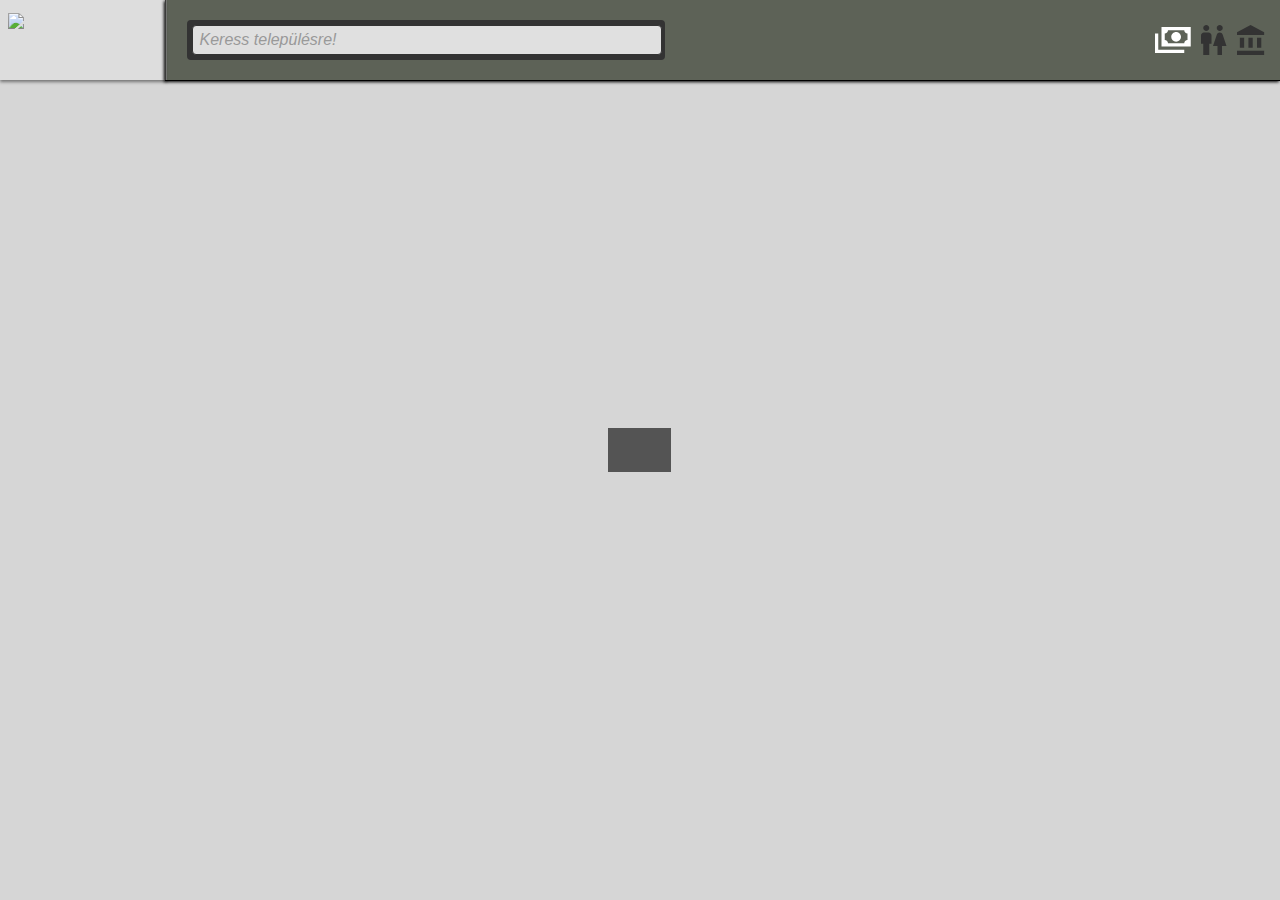
==== eu-terkep/index.html @ 49a0a4d5 "renamed eu-map to eu-terkep" ====
<!DOCTYPE html>
<html lang="en">
    <head>
        <meta charset="utf-8" />
        <meta http-equiv="X-UA-Compatible" content="IE=edge, chrome=1">
        <meta name="viewport" content="width=device-width, minimal-ui, initial-scale=1.0, maximum-scale=1.0, user-scalable=0" />
        <meta name="author" content="atlatszo.hu" />
        <meta name="description" content="EU támogatások Magyarországon 2007-2015.">
        <title>Átlátszó térkép</title>

        <!-- add styles and scripts -->
        <link rel="icon" type="image/ico" href="http://atlatszo.hu/wp-content/themes/atlatszo/favicon.ico?v=1"/>
        <link rel="stylesheet" type="text/css" href="css/atlatszo.css"/>
        <link rel="stylesheet" href="http://cdn.leafletjs.com/leaflet/v0.7.6/leaflet.css" />

        <script src="https://ajax.googleapis.com/ajax/libs/jquery/1.11.1/jquery.min.js"></script>

        <script type="text/javascript" src="js/autocomplete.js"></script>
        <script type="text/javascript" src="js/jquery-ui.min.js"></script>
        <script type="text/javascript" src="js/leaflet.js"></script>

        <script src="http://d3js.org/d3.v3.min.js"></script>
        <script type="text/javascript" src="js/d3-tip.js"></script>
        <!--<script src="http://cdn.leafletjs.com/leaflet/v0.7.7/leaflet.js"></script>-->
    </head>

    <body>
        <div id="map"></div>
        <div class="sk-cube-grid">
            <div class="sk-cube sk-cube1"></div>
            <div class="sk-cube sk-cube2"></div>
            <div class="sk-cube sk-cube3"></div>
            <div class="sk-cube sk-cube4"></div>
            <div class="sk-cube sk-cube5"></div>
            <div class="sk-cube sk-cube6"></div>
            <div class="sk-cube sk-cube7"></div>
            <div class="sk-cube sk-cube8"></div>
            <div class="sk-cube sk-cube9"></div>
        </div>
        <div class="hidden_preloader"></div>
        <a href="http://adat.atlatszo.hu/eu-map/">
            <div class="logo_wrapper">
                <div class="logo_text">EU-FORRÁSOK</div>
                <div class="logo_text_small">MAGYARORSZÁGON</div>
                <img id="header_logo" src="http://atlatszo.hu/wp-content/themes/atlatszo/assets/img/sh-logos-al.png"/>
            </div>
        </a>
        <div id="header">
            <div class="divider"></div>
            <div class="search_wrapper">
                <span class="main_search_padding_box"><input class="main_search" type="text" value="" placeholder=" Keress településre!" spellcheck="false" autocomplete="off" autocorrect="off" autocapitalize="off" maxlength="80"/></span>
                <div class="autocomplete_container"></div>
            </div>
        </div>
        <div class="header_svg_container">
                <div class="logo active_logo" id="cash_logo">
                    <svg style="width:36px;height:30px" viewBox="0 0 36 30">
                        <path id="cash" fill="rgba(51,51,51,1)" d="M6.5,2 L35.75,2 L35.75,21.5 L6.5,21.5 L6.5,2 L6.5,2 Z M21.125,6.875 C23.8173882,6.875 26,9.05761184 26,11.75 C26,14.4423882 23.8173882,16.625 21.125,16.625 C18.4326118,16.625 16.25,14.4423882 16.25,11.75 C16.25,9.05761184 18.4326118,6.875 21.125,6.875 L21.125,6.875 Z M13,5.25 C13,7.04492544 11.5449254,8.5 9.75,8.5 L9.75,15 C11.5449254,15 13,16.4550746 13,18.25 L29.25,18.25 C29.25,16.4550746 30.7050746,15 32.5,15 L32.5,8.5 C30.7050746,8.5 29.25,7.04492544 29.25,5.25 L13,5.25 L13,5.25 Z M0,8.5 L3.25,8.5 L3.25,24.75 L29.25,24.75 L29.25,28 L0,28 L0,8.5 L0,8.5 Z" />
                    </svg>
                </div>
                <div class="logo" id="human_logo">
                    <svg style="width:26px;height:30px" viewBox="0 0 26 30">
                        <path id="human" fill="rgba(51,51,51,1)" d="M5.25,0 C6.90685425,0 8.25,1.34314575 8.25,3 C8.25,4.65685425 6.90685425,6 5.25,6 C3.59314575,6 2.25,4.65685425 2.25,3 C2.25,1.34314575 3.59314575,0 5.25,0 L5.25,0 Z M3,7.5 L7.5,7.5 C9.15685425,7.5 10.5,8.84314575 10.5,10.5 L10.5,18.75 L8.25,18.75 L8.25,30 L2.25,30 L2.25,18.75 L0,18.75 L0,10.5 C0,8.84314575 1.34314575,7.5 3,7.5 L3,7.5 Z M18.75,0 C20.4068542,0 21.75,1.34314575 21.75,3 C21.75,4.65685425 20.4068542,6 18.75,6 C17.0931458,6 15.75,4.65685425 15.75,3 C15.75,1.34314575 17.0931458,0 18.75,0 L18.75,0 Z M16.5,30 L16.5,21 L12,21 L15.885,9.615 C16.26,8.385 17.4,7.5 18.75,7.5 C20.1,7.5 21.24,8.385 21.615,9.615 L25.5,21 L21,21 L21,30 L16.5,30 L16.5,30 Z" />
                    </svg>
                </div>
                <div class="logo" id="bank_logo">
                    <svg style="width:28px;height:30px" viewBox="0 0 28 30">
                        <path id="bank" fill="rgba(51,51,51,1)" d="M13.5714286,0 L0,7.14285714 L0,10 L27.1428571,10 L27.1428571,7.14285714 L13.5714286,0 Z M20,12.8571429 L20,22.8571429 L24.2857143,22.8571429 L24.2857143,12.8571429 L20,12.8571429 Z M0,30 L27.1428571,30 L27.1428571,25.7142857 L0,25.7142857 L0,30 Z M11.4285714,12.8571429 L11.4285714,22.8571429 L15.7142857,22.8571429 L15.7142857,12.8571429 L11.4285714,12.8571429 Z M2.85714286,12.8571429 L2.85714286,22.8571429 L7.14285714,22.8571429 L7.14285714,12.8571429 L2.85714286,12.8571429 L2.85714286,12.8571429 Z"></path>
                    </svg>
                </div>
                <div class="party_selector_wrapper">
                    <select id="party_selector">
                        <option value="DEVIATION_2007">2007-2009</option>
                        <option value="DEVIATION_2010">2010-2013</option>
                        <option value="DEVIATION_2014">2014-2015</option>
                    </select>
                </div>
                <div class="language_change">
                    <div id="english">EN</div>
                </div>
            </div>
        <div id="fullview"><a href="http://adat.atlatszo.hu/eu-map/" target="_blank">Megtekintés teljes nézetben</a></div>
        <script type="text/javascript" src="js/telepules.js"></script>
        <script type="text/javascript" src="js/eumap_main_prod_c.js"></script>
    </body>
</html>
---- eu-terkep/css/atlatszo.css ----
body {
    background-color: rgba(51,51,51,0.2);
    overflow: hidden !important;
}

.hidden_preloader {
    width: 1px;
    height: 1px;
    opacity: 0;
    position: absolute;
    z-index: -10;
}

#header {
    position: absolute;
    z-index: 1001;
    top: 0px;
    left: 165px;
    width: 100%;
    width: calc(100% - 165px);
    height: 80px;
    background-color: rgba(80, 85, 73, 0.9);
    box-shadow: -1px 1px 3px rgba(0,0,0, 1);
    border-bottom: 1px solid black;
    color: red;
}

.logo_wrapper {
    float: left;
    margin-left: -10px;
    margin-top: -10px;
    width: 167px;
    height: 82px;
    position: relative;
    background-color: rgba(251,251,251,0.2);
    z-index: 2;
    box-shadow: 2px 2px 3px rgba(51,51,51,0.6);
}

.divider {
    height:100%;
    width: 0.1px;
    border-left: 1px solid rgba(51,51,51, 0.8);
    border-right: 1px solid rgba(123,123,123, 0.8);
    float: left;
}

a {
    text-decoration: none;
}


.logo_text {
    font-family: helvetica;
    font-size: 28px;
    font-weight: bold;
    color: rgba(251,251,251,0.2);
    padding: 12px 12px 0px 12px;
    text-shadow: 0px 1px 1px #171717;
    display: none;


}

.logo_text_small {
    font-size: 21px;
    font-weight: 100;
    font-family: helvetica;
    color: rgba(255,255,255,0.3);
    padding: 0px 12px 12px 12px;
    text-shadow: 0px 1px 1px #171717;
    display:none;
}

#header_logo {
    width: 145px;
    position: absolute;
    z-index: 110;
    top:15px;
    left: 10px;
}

.search_wrapper {
    float: left;
    margin-top: 20px;
    margin-left: 20px;
    margin-right: 10px;
    background-color: #333;
    border-radius: 4px;
    max-width: 37.3vw;
    min-width: 271px;
    width: 37.3vw;
    height: 40px;
    position: relative;
}

.main_search_padding_box {
    padding: 5px 9px 5px 5px;
    display: block;
    overflow: hidden;
    z-index: 201;
}

.main_search {
    height: 26px;
    line-height: 28px;
    width: 100%;
    outline: none;
    border: 1px solid #333;
    border-radius: 4px;
    font-size: 16px;
    font-family: helvetica;
    background-color: #e0e0e0;
    background-image:url(http://www.balkeyplayer.com/img/search_icon2.png);
    background-repeat: no-repeat;
    background-size: 16px 16px;
    background-position: right 5px center;
    z-index: 201;
    position: relative;
}

.main_search:focus {
    background-color: #fff;
    border-color: rgba(145, 190, 212, 1);
    box-shadow: 0 1px 1px rgba(0, 0, 0, 0.075) inset, 0 0 8px rgba(145, 190, 212, 0.8);
}

.main_search::-webkit-input-placeholder {
   color: #999;
   font-style: italic;
}

.main_search:focus::-webkit-input-placeholder {
    opacity: 0;
}

.header_svg_container {
    margin-top: 17px;
    margin-right: 10px;
    /*width: 322px;*/
    width: auto;
    position: absolute;
    right: 0px;
    z-index: 1002;
}

.logo {
    margin-right: 10px;
    cursor: pointer;
    height: 30px;
    float: left;
}

#cash_logo {
    width: 36px;
}

#cash {
    fill: rgba(51,51,51,1);
}

#cash_logo.hover_logo > svg > #cash {
    fill: rgba(191,192,187,1);
    -webkit-transition: all 0.5s ease;
    -moz-transition: all 0.5s ease;
    transition: all 0.5s ease;

}

#cash_logo.active_logo > svg > #cash {
    fill: rgba(255,255,255,1);
}

#human_logo {
    width: 26px;
}

#human_logo.hover_logo > svg > #human {
    fill: rgba(191,192,187,1);
    -webkit-transition: all 0.5s ease;
    -moz-transition: all 0.5s ease;
    transition: all 0.5s ease;
}

#human_logo.active_logo > svg > #human {
    fill: rgba(255,255,255,1);
}

#bank_logo {
    width: 28px;
    margin-right: 5px;
}

#bank_logo.hover_logo > svg > #bank {
    fill: rgba(191,192,187,1);
    -webkit-transition: all 0.5s ease;
    -moz-transition: all 0.5s ease;
    transition: all 0.5s ease;
}

#bank_logo.active_logo > svg > #bank {
    fill: rgba(255,255,255,1);
}

.party_selector_wrapper {
    display: none;
    float: left;
}

#party_selector {
    margin-left: 10px;
    margin-top: -5px;
    height: 40px;
    outline: none;
    font-family: helvetica;
    font-weight: 100;
    font-size: 16px;
    width: auto;
    border: 6px solid #333;
    border-radius: 4px;
}

#party_selector > option {
    padding: 20px;
}


.language_change {
    float: right;
    padding: 6px;
    border-radius: 4px;
    background-color: rgba(0,0,0,0.0);
    box-shadow: 1px 1px 3px rgba(0,0,0,0.5);
    cursor: pointer;
    display: none;
}

#english {
    color: #FFFFFF;
    font-size: 18px;
    text-shadow: 0px 2px 3px #171717;
    font-family: helvetica;
    font-style: bold;

}

#map {
    width: 100vw;
    height: 100vh;
    position: absolute;
    top: 0;
    left: 0;
}

.info {
    padding: 6px 8px;
    font: 14px/16px Helvetica, Arial, sans-serif;
    background: rgba(80,85,73,0.8);
    border-radius: 5px;
    border: 1px solid black;
    width: 304px;
    color: #FFFFFF;
    box-shadow: 1px 1px 3px rgba(0,0,0, 1);
}

.info_header {
    font-size: 18px;
}

.info_ammount {
    color: #91BED4;
    text-shadow: 0px 2px 3px #171717;

}

.info h4 {
    margin: 5px 0px 0px 0px;
    font-weight: 100;
}

.hidden_info {
    display:none;
}

.legend {
    line-height: 18px;
    color: #D1D1D1;
    font-size: 12px;
}

.legend_elem {
    clear: left;
}

.legend_icon {
    width: 17px;
    height: 17px;
    float: left;
    margin-right: 8px;
    opacity: 0.7;
    box-shadow: 1px 1px 3px rgba(0,0,0, 1);
    border: 1px solid #333333;
    border-bottom: none;

}

.legend_text2 {
    float: left;

}

.legend_featured {
    border: 0px solid black !important;
    background-color: rgba(255,255,255,0.2) !important;
    width: 180px;
    height: 17px;
    box-shadow: 0px 1px 3px rgba(0,0,0, 1);
    color: #91BED4;
    text-shadow: 0px 2px 3px #171717;
}

.leaflet-top .leaflet-control-zoom,
.leaflet-top .info.leaflet-control {
    margin-top: 92px !important;
}

#playchart {
    background: rgba(80,85,73,0.8);
    display: none;
    z-index: 999;
    height: 360px;
    width: 320px;
    margin-top: 0px;
    /*position: absolute;*/
    left: 10px;
    bottom: 20px;
    box-shadow: 1px 1px 3px rgba(0,0,0, 1);
    border-radius: 4px;
    border: 1px solid black;
}

.chart_legend_a {
    bottom: 10px;
    left: 66px;
    width: 100%;
    position: absolute;
}

.chart_legend_b {
    bottom: 40px;
    left: 66px;
    width: 100%;
    position: absolute;
    display:none;
}

.legend_header {
    position: absolute;
    left:0;
    right:0;
    text-align: center;
    top: 15px;
    color: #91BED4;
    text-shadow: 0px 2px 3px #171717;
    font-family: helvetica;
    font-size: 18px;
    z-index: 1000;
    display: none;
}

.legend_subheader {
    position: absolute;
    left:0;
    right:0;
    text-align: center;
    top: 45px;
    color: #EDF1F3;
    text-shadow: 0px 2px 3px #171717;
    font-family: helvetica;
    font-style: bold;
    font-size: 18px;
    z-index: 1000;
    display: none;
}

.legend_left {
    display:inline-block;
    padding: 5px;
    width: 105px;
    border-radius:4px;
    cursor:default;
}

.legend_right {
    display: inline-block;
    padding: 5px;
    width: 110px;
    border-radius:4px;
    cursor: default;
}

.legend_left:hover,
.legend_right:hover {
    background-color: #333;
    border: 1px solid black;
    padding: 4px;
}


.legend_left > .legend_icon,
.legend_right > .legend_icon {
    width: 19px;
    height: 19px;
    border: 1px solid #333;
    margin-right: 5px;
    border-radius: 2px;
    float: left;
    clear: both;
}

.legend_chart.KTIA > .legend_icon {
    background-color: #FFCA63;
}

.legend_chart.EU > .legend_icon {
    background-color: #FF665A;
}

.legend_chart.USZ > .legend_icon {
    background-color: #594324;
    background-color: #ebdecc;
}

.legend_chart.SZ > .legend_icon {
    background-color: #176B86;
}

.legend_chart.N > .legend_icon {
    background-color: #4D8E27;
}

.legend_chart.REIGN > .legend_icon {
    /*background-color: #4D8E27;*/
    background-image: url("http://www.balkeyplayer.com/img/stripes_pattern.png");
    background-repeat: no-repeat;
    background-size: 20px 20px;
}

.legend_chart.OPP > .legend_icon {
    /*background-color: #FF665A;*/
    background-image: url("http://www.balkeyplayer.com/img/dots_pattern.png");
    background-repeat: no-repeat;
    background-size: 20px 20px;
}

.legend_chart.IND,
.legend_chart.NA {
    display:none;
}

.legend_chart.IND > .legend_icon {
    background-color: #176B86;
}

.legend_chart.NA > .legend_icon {
    background-color: #777777;
}

.legend_text {
    font-family: helvetica;
    color: #91BED4;
    font-size: 10px;
    line-height: 1;
    text-shadow: 0px 2px 3px #171717;
}

.axis path,
.axis line {
  fill: none;
  stroke: #999;
  shape-rendering: crispEdges;
}

.axis text {
    fill: #91BED4;
    font-family: helvetica;
    font-size: 12px;
}

.d3-tip {
  line-height: 1.2;
  padding: 8px;
  font-size: 10px;
  font-family: helvetica;
  color: #999;
  border-radius: 2px;
  z-index: 2001;
  background: rgba(35,34,27,0.9);
  border: 1px solid rgba(0,0,0,.7);
  border-radius: 4px;
  -webkit-border-radius: 4px;
  -moz-border-radius: 4px;
  background-image: -webkit-gradient(linear, left top, left bottom, from(rgba(255,255,255,0.3)), to(rgba(0,0,0,0)));
  background-image: -webkit-linear-gradient(top, rgba(255,255,255,0.3), rgba(0,0,0,0));
  background-image:    -moz-linear-gradient(top, rgba(255,255,255,0.3), rgba(0,0,0,0));
  background-image:     -ms-linear-gradient(top, rgba(255,255,255,0.3), rgba(0,0,0,0));
  background-image:      -o-linear-gradient(top, rgba(255,255,255,0.3), rgba(0,0,0,0));
  background-image:         linear-gradient(to bottom, rgba(255,255,255,0.3), rgba(0,0,0,0));
  box-shadow: inset 0px 1px 0px rgba(255,255,255,0.5);
  pointer-events: none;
}

.d3-tip:after {
    box-sizing: border-box;
    display: inline;
    font-size: 10px;
    width: 100%;
    line-height: 1;
    position: absolute;
    text-align: center;
    content: '';
    width: 0;
    height: 0;
    border-top: 10px solid transparent;
    border-bottom: 10px solid transparent;
    border-right:10px solid rgba(72,70,65,0.8);
    pointer-events: none;
}

/* Style northward tooltips differently */
.d3-tip.n:after {
  margin: 0px 0px 0px -11px;
  top: 26%;
  left: 0;
  pointer-events: none;
}

.tooltip_header {
    font-weight: bold;
}

.tooltip_header.plays {
    color: #FF665A;
}

.tooltip_header.starts {
    color: #FFCA63;
}

.grid .tick {
    stroke: #d6d6d6;
    stroke-opacity: 0.1;
    shape-rendering: crispEdges;
}
.grid path {
    stroke-width: 0;
}

.trendlinePlays {
    display: none;
}

.autocomplete_container {
    position: absolute;
    z-index: 200;
}

.ui-autocomplete {
    top: 100% !important;
    left: 0;
    float: left;
    /*min-width: 160px;*/
    display: none;
    height: auto;
    max-height: 305px;
    overflow: scroll;
    padding: 12px 0px 8px 0px !important;
    margin: -10px 0px 10px 0px !important;
    list-style: none;
    background-color: #ffffff;
    border-color: #ccc;
    border-color: rgba(0, 0, 0, 0.2);
    border-style: solid;
    border-width: 1px;
    -webkit-border-radius: 4px;
    -moz-border-radius: 4px;
    border-radius: 4px;
    -webkit-box-shadow: 2px 3px 5px rgba(0, 0, 0, 1);
    -moz-box-shadow: 2px 3px 5px rgba(0, 0, 0, 1);
    box-shadow: 2px 3px 5px rgba(0, 0, 0, 1);
    position: absolute;
}

.ui-menu-item {
    display: block;
    padding: 5px 3px 5px 3px;
    clear: both;
    font-weight: normal;
    line-height: 14px;
    font-size: 16px;
    color: #333333;
    font-family: helvetica;
    white-space: nowrap;
    text-decoration: none;

}

.ui-state-focus {
    background-color: rgba(145, 190, 212, 1);
    color: #ffffff;
    font-style: bold;
    cursor: pointer;

}

.ui-helper-hidden-accessible {
    display: none;
}

.search_result_wrap {
    padding: 3px;
}

a {
    text-decoration: none;
     color: inherit;
}

.leaflet-popup-content-wrapper,
.leaflet-popup-tip {
    border: 1px solid #333333 !important;
    border-radius: 4px !important;
    background: rgba(51,51,51,0.7) !important;
    color: #ffffff !important;
    font-family: helvetica !important;
    font-size: 16px !important;
    box-shadow: 1px 1px 3px rgba(0,0,0, 1) !important;
}

.popupButton {
    background-color: rgba(145, 190, 212, 1);
    border-radius: 4px;
    box-shadow: 1px 1px 3px rgba(0,0,0, 1);
    text-align: center;
    cursor: pointer;
    color: white !important;
    text-shadow: 0px -1px #599dbe;
    border-bottom: 3px solid #3e7e9e;
    border-left: 1px solid #555;
    border-right: 1px solid #555;
    border-top: 1px solid #555;
    padding: 4px 5px 4px 5px;
}
.popupButton:hover {
    background-color: #83b6ce;
    border-bottom: 3px solid #387390;
}

.popupButton:active {
    border-bottom: 1px solid #387390;
    padding: 5px;
}

.popup {
}

.popup.leaflet-control.hover_pop {
    background: rgba(255,255,255,0.7);
    border-radius: 5px;
    color: rgba(51,51,51,0.9);
    border: 1px solid rgba(51,51,51,0.7)
    padding: 4px;
}

.leaflet-popup {
    z-index: 200;
}

#fullview {
    position: absolute;
    bottom: 0px;
    left: 0px;
    background-color: rgba(51,51,51,0.6);
    color: #FFFFFF;
    font-family: helvetica;
    font-size: 12px;
    text-decoration: none;
    padding: 5px;
    display: none;
}

#fullview:hover {
    background-color: rgba(51,51,51,0.9);
    text-decoration: underline;
}

/*++++++++++++++++PRELOADER SPINNER+++++++++++++*/

.sk-cube-grid {
  width: 5%;
  height: 5%;
  position: absolute;
  z-index: 20000;
  top: calc(50vh - (/* height */5% / 2));
  left: calc(50vw - (/* width */5% / 2));
}

.sk-cube-grid .sk-cube {
  width: 33%;
  height: 33%;
  background-color: rgba(51,51,51,0.8);
  float: left;
  -webkit-animation: sk-cubeGridScaleDelay 1.3s infinite ease-in-out;
          animation: sk-cubeGridScaleDelay 1.3s infinite ease-in-out;
}
.sk-cube-grid .sk-cube1 {
  -webkit-animation-delay: 0.2s;
          animation-delay: 0.2s; }
.sk-cube-grid .sk-cube2 {
  -webkit-animation-delay: 0.3s;
          animation-delay: 0.3s; }
.sk-cube-grid .sk-cube3 {
  -webkit-animation-delay: 0.4s;
          animation-delay: 0.4s; }
.sk-cube-grid .sk-cube4 {
  -webkit-animation-delay: 0.1s;
          animation-delay: 0.1s; }
.sk-cube-grid .sk-cube5 {
  -webkit-animation-delay: 0.2s;
          animation-delay: 0.2s; }
.sk-cube-grid .sk-cube6 {
  -webkit-animation-delay: 0.3s;
          animation-delay: 0.3s; }
.sk-cube-grid .sk-cube7 {
  -webkit-animation-delay: 0s;
          animation-delay: 0s; }
.sk-cube-grid .sk-cube8 {
  -webkit-animation-delay: 0.1s;
          animation-delay: 0.1s; }
.sk-cube-grid .sk-cube9 {
  -webkit-animation-delay: 0.2s;
          animation-delay: 0.2s; }

@-webkit-keyframes sk-cubeGridScaleDelay {
  0%, 70%, 100% {
    -webkit-transform: scale3D(1, 1, 1);
            transform: scale3D(1, 1, 1);
  } 35% {
    -webkit-transform: scale3D(0, 0, 1);
            transform: scale3D(0, 0, 1);
  }
}

@keyframes sk-cubeGridScaleDelay {
  0%, 70%, 100% {
    -webkit-transform: scale3D(1, 1, 1);
            transform: scale3D(1, 1, 1);
  } 35% {
    -webkit-transform: scale3D(0, 0, 1);
            transform: scale3D(0, 0, 1);
  }
}
/*++++++++++++++++PRELOADER SPINNER+++++++++++++*/



/*++++++++++++++++SPINNER2++++++++++++++++++++++*/

.spinner {
  width: 10px;
  height: 10px;
  background-color: rgba(51,51,51,09);
  display: none;
  margin: 4px auto;
  margin-right: 6px;
  float: left;
  -webkit-animation: sk-rotateplane 1.2s infinite ease-in-out;
  animation: sk-rotateplane 1.2s infinite ease-in-out;
}

@-webkit-keyframes sk-rotateplane {
  0% { -webkit-transform: perspective(120px) }
  50% { -webkit-transform: perspective(120px) rotateY(180deg) }
  100% { -webkit-transform: perspective(120px) rotateY(180deg)  rotateX(180deg) }
}

@keyframes sk-rotateplane {
  0% {
    transform: perspective(120px) rotateX(0deg) rotateY(0deg);
    -webkit-transform: perspective(120px) rotateX(0deg) rotateY(0deg)
  } 50% {
    transform: perspective(120px) rotateX(-180.1deg) rotateY(0deg);
    -webkit-transform: perspective(120px) rotateX(-180.1deg) rotateY(0deg)
  } 100% {
    transform: perspective(120px) rotateX(-180deg) rotateY(-179.9deg);
    -webkit-transform: perspective(120px) rotateX(-180deg) rotateY(-179.9deg);
  }
}

@media only screen
and (min-device-width : 320px)
and (max-device-width : 568px) {

    .chart {
        display: none;
    }

    .search_wrapper {
         display: none;
    }

    .info {
        width: 200px;
    }

    .language_change {
        display: none;
    }

    .header_svg_container {
        width: auto;
    }

    #bank_logo {
        margin-right: 0px !important;
    }

}

@media only screen
and (min-device-width : 320px)
and (max-device-width : 568px)
and (orientation : portrait) {

    #header {
        width: calc(100% - 63px);
        left: 63px;
    }

    .logo_wrapper {
        width: 65px;
    }

    #header_logo {
        width:55px;
        top: 36px;
        left: 5px;
    }

    .logo {
        margin-right: 5px;
    }

    .info.legend {
        margin-bottom: 60px !important;
    }
}

@media only screen
and (min-device-width : 320px)
and (max-device-width : 773px) {

    .chart {
        display: none;
    }

    .search_wrapper {
         display: none;
    }

    .info {
        width: 200px;
    }

    .language_change {
        display: none;
    }

    .header_svg_container {
        width: auto;
    }

    #bank_logo {
        margin-right: 0px !important;
    }

}
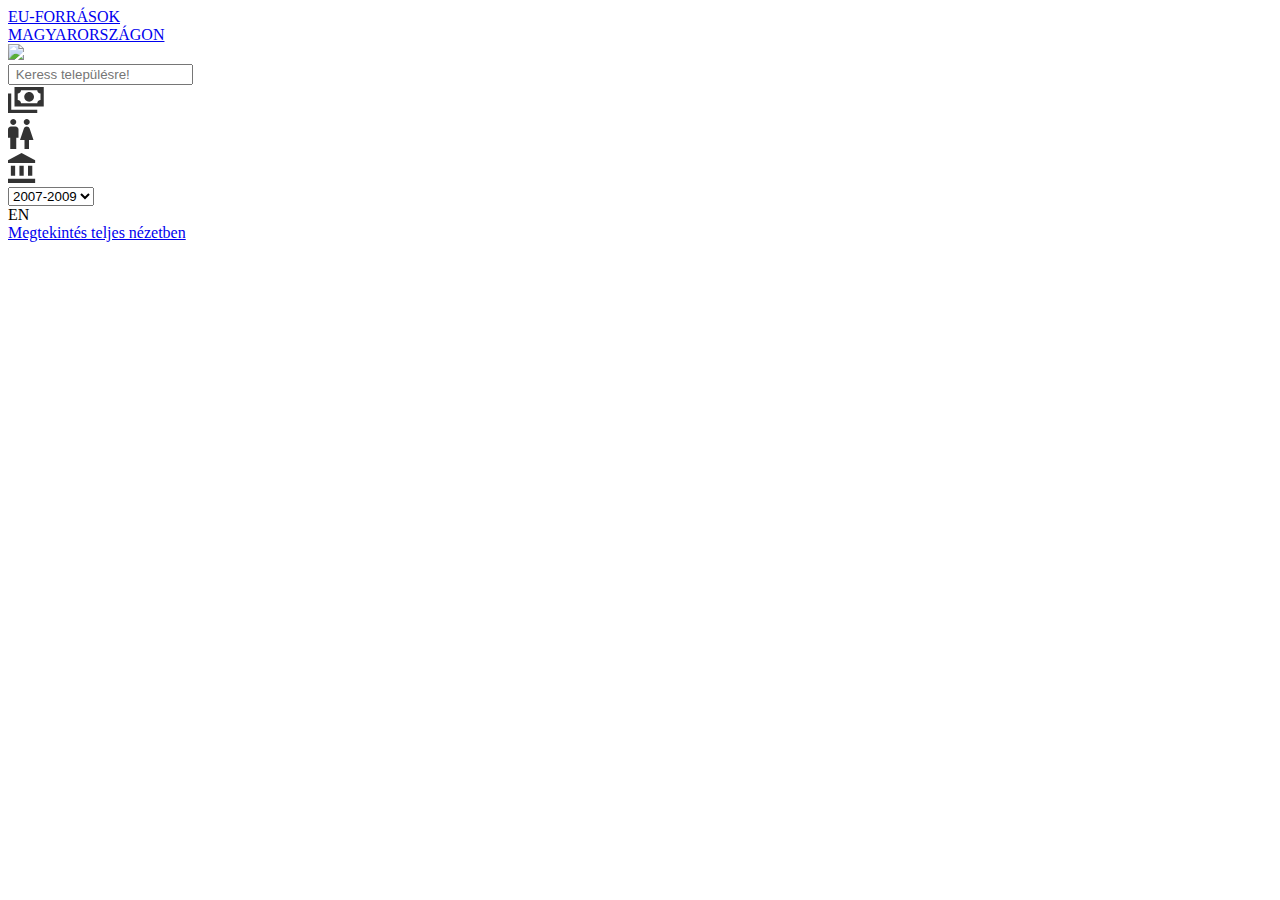
==== commit 0bd4dae5: "Protocol relative URL" ====
--- a/eu-terkep/index.html
+++ b/eu-terkep/index.html
@@ -9,18 +9,18 @@
         <title>Átlátszó térkép</title>
 
         <!-- add styles and scripts -->
-        <link rel="icon" type="image/ico" href="http://atlatszo.hu/wp-content/themes/atlatszo/favicon.ico?v=1"/>
-        <link rel="stylesheet" type="text/css" href="css/atlatszo.css"/>
-        <link rel="stylesheet" href="http://cdn.leafletjs.com/leaflet/v0.7.6/leaflet.css" />
+        <link rel="icon" type="image/ico" href="//atlatszo.hu/wp-content/themes/atlatszo/favicon.ico?v=1"/>
+        <link rel="stylesheet" type="text/css" href="//adat.atlatszo.hu/eu-terkep/css/atlatszo.css"/>
+        <link rel="stylesheet" href="//cdn.leafletjs.com/leaflet/v0.7.6/leaflet.css" />
 
-        <script src="https://ajax.googleapis.com/ajax/libs/jquery/1.11.1/jquery.min.js"></script>
+        <script src="//ajax.googleapis.com/ajax/libs/jquery/1.11.1/jquery.min.js"></script>
 
-        <script type="text/javascript" src="js/autocomplete.js"></script>
-        <script type="text/javascript" src="js/jquery-ui.min.js"></script>
-        <script type="text/javascript" src="js/leaflet.js"></script>
+        <script type="text/javascript" src="//adat.atlatszo.hu/eu-terkep/js/autocomplete.js"></script>
+        <script type="text/javascript" src="//adat.atlatszo.hu/eu-terkep/js/jquery-ui.min.js"></script>
+        <script type="text/javascript" src="//adat.atlatszo.hu/eu-terkep/js/leaflet.js"></script>
 
-        <script src="http://d3js.org/d3.v3.min.js"></script>
-        <script type="text/javascript" src="js/d3-tip.js"></script>
+        <script src="//d3js.org/d3.v3.min.js"></script>
+        <script type="text/javascript" src="//adat.atlatszo.hu/eu-terkep/js/d3-tip.js"></script>
         <!--<script src="http://cdn.leafletjs.com/leaflet/v0.7.7/leaflet.js"></script>-->
     </head>
 
@@ -38,11 +38,11 @@
             <div class="sk-cube sk-cube9"></div>
         </div>
         <div class="hidden_preloader"></div>
-        <a href="http://adat.atlatszo.hu/eu-map/">
+        <a href="//adat.atlatszo.hu/eu-terkep/">
             <div class="logo_wrapper">
                 <div class="logo_text">EU-FORRÁSOK</div>
                 <div class="logo_text_small">MAGYARORSZÁGON</div>
-                <img id="header_logo" src="http://atlatszo.hu/wp-content/themes/atlatszo/assets/img/sh-logos-al.png"/>
+                <img id="header_logo" src="//atlatszo.hu/wp-content/themes/atlatszo/assets/img/sh-logos-al.png"/>
             </div>
         </a>
         <div id="header">
@@ -79,8 +79,8 @@
                     <div id="english">EN</div>
                 </div>
             </div>
-        <div id="fullview"><a href="http://adat.atlatszo.hu/eu-map/" target="_blank">Megtekintés teljes nézetben</a></div>
-        <script type="text/javascript" src="js/telepules.js"></script>
-        <script type="text/javascript" src="js/eumap_main_prod_c.js"></script>
+        <div id="fullview"><a href="//adat.atlatszo.hu/eu-terkep/" target="_blank">Megtekintés teljes nézetben</a></div>
+        <script type="text/javascript" src="//adat.atlatszo.hu/eu-terkep/js/telepules.js"></script>
+        <script type="text/javascript" src="//adat.atlatszo.hu/eu-terkep/js/eumap_main_prod_c.js"></script>
     </body>
 </html>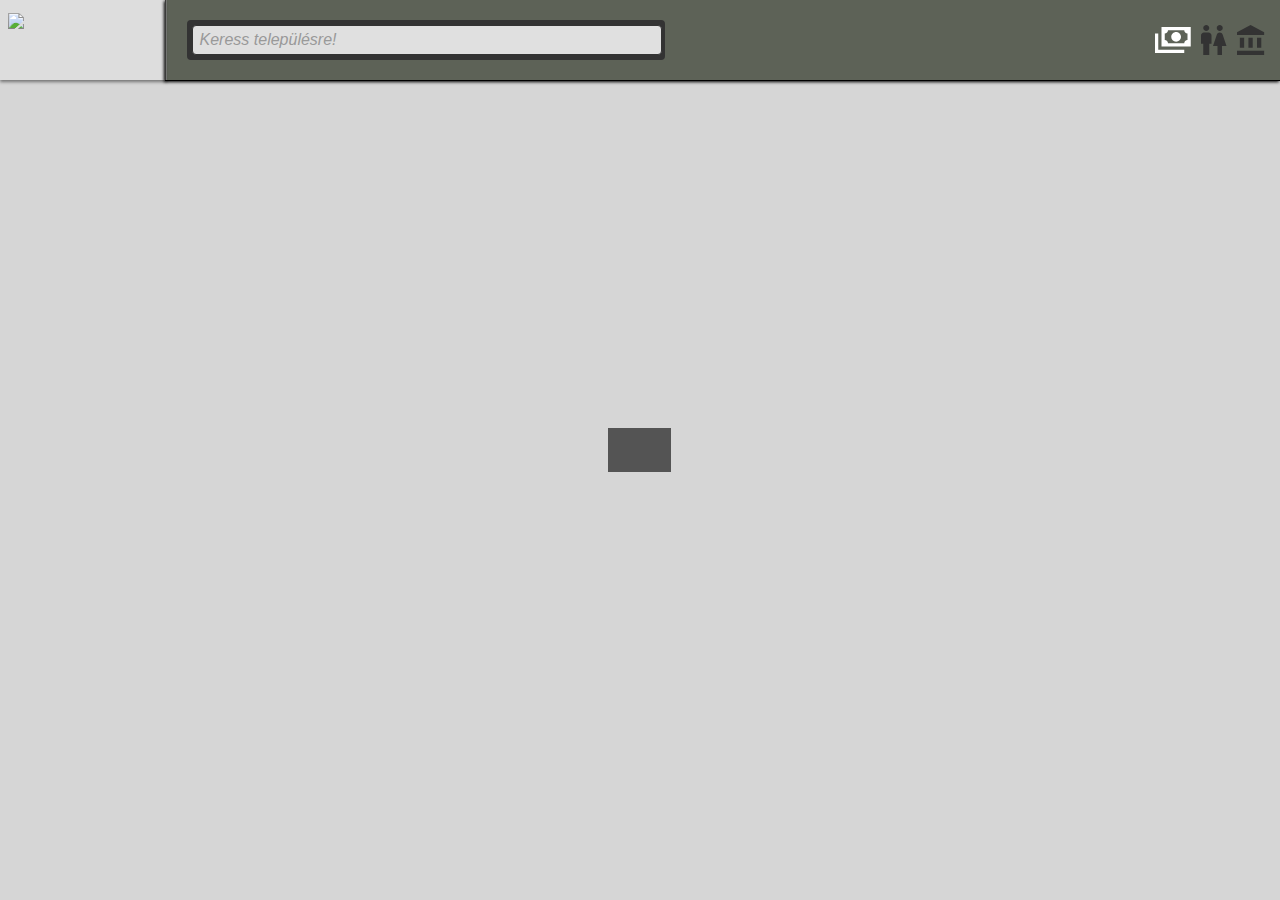
==== commit 663c7b04: "Fixed https errors with tiles" ====
--- a/eu-terkep/index.html
+++ b/eu-terkep/index.html
@@ -10,17 +10,17 @@
 
         <!-- add styles and scripts -->
         <link rel="icon" type="image/ico" href="//atlatszo.hu/wp-content/themes/atlatszo/favicon.ico?v=1"/>
-        <link rel="stylesheet" type="text/css" href="//adat.atlatszo.hu/eu-terkep/css/atlatszo.css"/>
-        <link rel="stylesheet" href="//cdn.leafletjs.com/leaflet/v0.7.6/leaflet.css" />
+        <link rel="stylesheet" type="text/css" href="css/atlatszo.css"/>
+        <link rel="stylesheet" href="css/leaflet.css" />
 
         <script src="//ajax.googleapis.com/ajax/libs/jquery/1.11.1/jquery.min.js"></script>
 
-        <script type="text/javascript" src="//adat.atlatszo.hu/eu-terkep/js/autocomplete.js"></script>
-        <script type="text/javascript" src="//adat.atlatszo.hu/eu-terkep/js/jquery-ui.min.js"></script>
-        <script type="text/javascript" src="//adat.atlatszo.hu/eu-terkep/js/leaflet.js"></script>
+        <script type="text/javascript" src="js/autocomplete.js"></script>
+        <script type="text/javascript" src="js/jquery-ui.min.js"></script>
+        <script type="text/javascript" src="js/leaflet.js"></script>
 
         <script src="//d3js.org/d3.v3.min.js"></script>
-        <script type="text/javascript" src="//adat.atlatszo.hu/eu-terkep/js/d3-tip.js"></script>
+        <script type="text/javascript" src="js/d3-tip.js"></script>
         <!--<script src="http://cdn.leafletjs.com/leaflet/v0.7.7/leaflet.js"></script>-->
     </head>
 
@@ -80,7 +80,7 @@
                 </div>
             </div>
         <div id="fullview"><a href="//adat.atlatszo.hu/eu-terkep/" target="_blank">Megtekintés teljes nézetben</a></div>
-        <script type="text/javascript" src="//adat.atlatszo.hu/eu-terkep/js/telepules.js"></script>
-        <script type="text/javascript" src="//adat.atlatszo.hu/eu-terkep/js/eumap_main_prod_c.js"></script>
+        <script type="text/javascript" src="js/telepules.js"></script>
+        <script type="text/javascript" src="js/eumap_main_prod_c.js"></script>
     </body>
 </html>--- a/eu-terkep/css/atlatszo.css
+++ b/eu-terkep/css/atlatszo.css
@@ -0,0 +1,887 @@
+body {
+    background-color: rgba(51,51,51,0.2);
+    overflow: hidden !important;
+}
+
+.hidden_preloader {
+    width: 1px;
+    height: 1px;
+    opacity: 0;
+    position: absolute;
+    z-index: -10;
+}
+
+#header {
+    position: absolute;
+    z-index: 1001;
+    top: 0px;
+    left: 165px;
+    width: 100%;
+    width: calc(100% - 165px);
+    height: 80px;
+    background-color: rgba(80, 85, 73, 0.9);
+    box-shadow: -1px 1px 3px rgba(0,0,0, 1);
+    border-bottom: 1px solid black;
+    color: red;
+}
+
+.logo_wrapper {
+    float: left;
+    margin-left: -10px;
+    margin-top: -10px;
+    width: 167px;
+    height: 82px;
+    position: relative;
+    background-color: rgba(251,251,251,0.2);
+    z-index: 2;
+    box-shadow: 2px 2px 3px rgba(51,51,51,0.6);
+}
+
+.divider {
+    height:100%;
+    width: 0.1px;
+    border-left: 1px solid rgba(51,51,51, 0.8);
+    border-right: 1px solid rgba(123,123,123, 0.8);
+    float: left;
+}
+
+a {
+    text-decoration: none;
+}
+
+
+.logo_text {
+    font-family: helvetica;
+    font-size: 28px;
+    font-weight: bold;
+    color: rgba(251,251,251,0.2);
+    padding: 12px 12px 0px 12px;
+    text-shadow: 0px 1px 1px #171717;
+    display: none;
+
+
+}
+
+.logo_text_small {
+    font-size: 21px;
+    font-weight: 100;
+    font-family: helvetica;
+    color: rgba(255,255,255,0.3);
+    padding: 0px 12px 12px 12px;
+    text-shadow: 0px 1px 1px #171717;
+    display:none;
+}
+
+#header_logo {
+    width: 145px;
+    position: absolute;
+    z-index: 110;
+    top:15px;
+    left: 10px;
+}
+
+.search_wrapper {
+    float: left;
+    margin-top: 20px;
+    margin-left: 20px;
+    margin-right: 10px;
+    background-color: #333;
+    border-radius: 4px;
+    max-width: 37.3vw;
+    min-width: 271px;
+    width: 37.3vw;
+    height: 40px;
+    position: relative;
+}
+
+.main_search_padding_box {
+    padding: 5px 9px 5px 5px;
+    display: block;
+    overflow: hidden;
+    z-index: 201;
+}
+
+.main_search {
+    height: 26px;
+    line-height: 28px;
+    width: 100%;
+    outline: none;
+    border: 1px solid #333;
+    border-radius: 4px;
+    font-size: 16px;
+    font-family: helvetica;
+    background-color: #e0e0e0;
+    background-image:url("//adat.atlatszo.hu/eu-terkep/img/search_icon2.png");
+    background-repeat: no-repeat;
+    background-size: 16px 16px;
+    background-position: right 5px center;
+    z-index: 201;
+    position: relative;
+}
+
+.main_search:focus {
+    background-color: #fff;
+    border-color: rgba(145, 190, 212, 1);
+    box-shadow: 0 1px 1px rgba(0, 0, 0, 0.075) inset, 0 0 8px rgba(145, 190, 212, 0.8);
+}
+
+.main_search::-webkit-input-placeholder {
+   color: #999;
+   font-style: italic;
+}
+
+.main_search:focus::-webkit-input-placeholder {
+    opacity: 0;
+}
+
+.header_svg_container {
+    margin-top: 17px;
+    margin-right: 10px;
+    /*width: 322px;*/
+    width: auto;
+    position: absolute;
+    right: 0px;
+    z-index: 1002;
+}
+
+.logo {
+    margin-right: 10px;
+    cursor: pointer;
+    height: 30px;
+    float: left;
+}
+
+#cash_logo {
+    width: 36px;
+}
+
+#cash {
+    fill: rgba(51,51,51,1);
+}
+
+#cash_logo.hover_logo > svg > #cash {
+    fill: rgba(191,192,187,1);
+    -webkit-transition: all 0.5s ease;
+    -moz-transition: all 0.5s ease;
+    transition: all 0.5s ease;
+
+}
+
+#cash_logo.active_logo > svg > #cash {
+    fill: rgba(255,255,255,1);
+}
+
+#human_logo {
+    width: 26px;
+}
+
+#human_logo.hover_logo > svg > #human {
+    fill: rgba(191,192,187,1);
+    -webkit-transition: all 0.5s ease;
+    -moz-transition: all 0.5s ease;
+    transition: all 0.5s ease;
+}
+
+#human_logo.active_logo > svg > #human {
+    fill: rgba(255,255,255,1);
+}
+
+#bank_logo {
+    width: 28px;
+    margin-right: 5px;
+}
+
+#bank_logo.hover_logo > svg > #bank {
+    fill: rgba(191,192,187,1);
+    -webkit-transition: all 0.5s ease;
+    -moz-transition: all 0.5s ease;
+    transition: all 0.5s ease;
+}
+
+#bank_logo.active_logo > svg > #bank {
+    fill: rgba(255,255,255,1);
+}
+
+.party_selector_wrapper {
+    display: none;
+    float: left;
+}
+
+#party_selector {
+    margin-left: 10px;
+    margin-top: -5px;
+    height: 40px;
+    outline: none;
+    font-family: helvetica;
+    font-weight: 100;
+    font-size: 16px;
+    width: auto;
+    border: 6px solid #333;
+    border-radius: 4px;
+}
+
+#party_selector > option {
+    padding: 20px;
+}
+
+
+.language_change {
+    float: right;
+    padding: 6px;
+    border-radius: 4px;
+    background-color: rgba(0,0,0,0.0);
+    box-shadow: 1px 1px 3px rgba(0,0,0,0.5);
+    cursor: pointer;
+    display: none;
+}
+
+#english {
+    color: #FFFFFF;
+    font-size: 18px;
+    text-shadow: 0px 2px 3px #171717;
+    font-family: helvetica;
+    font-style: bold;
+
+}
+
+#map {
+    width: 100vw;
+    height: 100vh;
+    position: absolute;
+    top: 0;
+    left: 0;
+}
+
+.info {
+    padding: 6px 8px;
+    font: 14px/16px Helvetica, Arial, sans-serif;
+    background: rgba(80,85,73,0.8);
+    border-radius: 5px;
+    border: 1px solid black;
+    width: 304px;
+    color: #FFFFFF;
+    box-shadow: 1px 1px 3px rgba(0,0,0, 1);
+}
+
+.info_header {
+    font-size: 18px;
+}
+
+.info_ammount {
+    color: #91BED4;
+    text-shadow: 0px 2px 3px #171717;
+
+}
+
+.info h4 {
+    margin: 5px 0px 0px 0px;
+    font-weight: 100;
+}
+
+.hidden_info {
+    display:none;
+}
+
+.legend {
+    line-height: 18px;
+    color: #D1D1D1;
+    font-size: 12px;
+}
+
+.legend_elem {
+    clear: left;
+}
+
+.legend_icon {
+    width: 17px;
+    height: 17px;
+    float: left;
+    margin-right: 8px;
+    opacity: 0.7;
+    box-shadow: 1px 1px 3px rgba(0,0,0, 1);
+    border: 1px solid #333333;
+    border-bottom: none;
+
+}
+
+.legend_text2 {
+    float: left;
+
+}
+
+.legend_featured {
+    border: 0px solid black !important;
+    background-color: rgba(255,255,255,0.2) !important;
+    width: 180px;
+    height: 17px;
+    box-shadow: 0px 1px 3px rgba(0,0,0, 1);
+    color: #91BED4;
+    text-shadow: 0px 2px 3px #171717;
+}
+
+.leaflet-top .leaflet-control-zoom,
+.leaflet-top .info.leaflet-control {
+    margin-top: 92px !important;
+}
+
+#playchart {
+    background: rgba(80,85,73,0.8);
+    display: none;
+    z-index: 999;
+    height: 360px;
+    width: 320px;
+    margin-top: 0px;
+    /*position: absolute;*/
+    left: 10px;
+    bottom: 20px;
+    box-shadow: 1px 1px 3px rgba(0,0,0, 1);
+    border-radius: 4px;
+    border: 1px solid black;
+}
+
+.chart_legend_a {
+    bottom: 10px;
+    left: 66px;
+    width: 100%;
+    position: absolute;
+}
+
+.chart_legend_b {
+    bottom: 40px;
+    left: 66px;
+    width: 100%;
+    position: absolute;
+    display:none;
+}
+
+.legend_header {
+    position: absolute;
+    left:0;
+    right:0;
+    text-align: center;
+    top: 15px;
+    color: #91BED4;
+    text-shadow: 0px 2px 3px #171717;
+    font-family: helvetica;
+    font-size: 18px;
+    z-index: 1000;
+    display: none;
+}
+
+.legend_subheader {
+    position: absolute;
+    left:0;
+    right:0;
+    text-align: center;
+    top: 45px;
+    color: #EDF1F3;
+    text-shadow: 0px 2px 3px #171717;
+    font-family: helvetica;
+    font-style: bold;
+    font-size: 18px;
+    z-index: 1000;
+    display: none;
+}
+
+.legend_left {
+    display:inline-block;
+    padding: 5px;
+    width: 105px;
+    border-radius:4px;
+    cursor:default;
+}
+
+.legend_right {
+    display: inline-block;
+    padding: 5px;
+    width: 110px;
+    border-radius:4px;
+    cursor: default;
+}
+
+.legend_left:hover,
+.legend_right:hover {
+    background-color: #333;
+    border: 1px solid black;
+    padding: 4px;
+}
+
+
+.legend_left > .legend_icon,
+.legend_right > .legend_icon {
+    width: 19px;
+    height: 19px;
+    border: 1px solid #333;
+    margin-right: 5px;
+    border-radius: 2px;
+    float: left;
+    clear: both;
+}
+
+.legend_chart.KTIA > .legend_icon {
+    background-color: #FFCA63;
+}
+
+.legend_chart.EU > .legend_icon {
+    background-color: #FF665A;
+}
+
+.legend_chart.USZ > .legend_icon {
+    background-color: #594324;
+    background-color: #ebdecc;
+}
+
+.legend_chart.SZ > .legend_icon {
+    background-color: #176B86;
+}
+
+.legend_chart.N > .legend_icon {
+    background-color: #4D8E27;
+}
+
+.legend_chart.REIGN > .legend_icon {
+    /*background-color: #4D8E27;*/
+    background-image: url("//adat.atlatszo.hu/eu-terkep/img/stripes_pattern.png");
+    background-repeat: no-repeat;
+    background-size: 20px 20px;
+}
+
+.legend_chart.OPP > .legend_icon {
+    /*background-color: #FF665A;*/
+    background-image: url("//adat.atlatszo.hu/eu-terkep/img/dots_pattern.png");
+    background-repeat: no-repeat;
+    background-size: 20px 20px;
+}
+
+.legend_chart.IND,
+.legend_chart.NA {
+    display:none;
+}
+
+.legend_chart.IND > .legend_icon {
+    background-color: #176B86;
+}
+
+.legend_chart.NA > .legend_icon {
+    background-color: #777777;
+}
+
+.legend_text {
+    font-family: helvetica;
+    color: #91BED4;
+    font-size: 10px;
+    line-height: 1;
+    text-shadow: 0px 2px 3px #171717;
+}
+
+.axis path,
+.axis line {
+  fill: none;
+  stroke: #999;
+  shape-rendering: crispEdges;
+}
+
+.axis text {
+    fill: #91BED4;
+    font-family: helvetica;
+    font-size: 12px;
+}
+
+.d3-tip {
+  line-height: 1.2;
+  padding: 8px;
+  font-size: 10px;
+  font-family: helvetica;
+  color: #999;
+  border-radius: 2px;
+  z-index: 2001;
+  background: rgba(35,34,27,0.9);
+  border: 1px solid rgba(0,0,0,.7);
+  border-radius: 4px;
+  -webkit-border-radius: 4px;
+  -moz-border-radius: 4px;
+  background-image: -webkit-gradient(linear, left top, left bottom, from(rgba(255,255,255,0.3)), to(rgba(0,0,0,0)));
+  background-image: -webkit-linear-gradient(top, rgba(255,255,255,0.3), rgba(0,0,0,0));
+  background-image:    -moz-linear-gradient(top, rgba(255,255,255,0.3), rgba(0,0,0,0));
+  background-image:     -ms-linear-gradient(top, rgba(255,255,255,0.3), rgba(0,0,0,0));
+  background-image:      -o-linear-gradient(top, rgba(255,255,255,0.3), rgba(0,0,0,0));
+  background-image:         linear-gradient(to bottom, rgba(255,255,255,0.3), rgba(0,0,0,0));
+  box-shadow: inset 0px 1px 0px rgba(255,255,255,0.5);
+  pointer-events: none;
+}
+
+.d3-tip:after {
+    box-sizing: border-box;
+    display: inline;
+    font-size: 10px;
+    width: 100%;
+    line-height: 1;
+    position: absolute;
+    text-align: center;
+    content: '';
+    width: 0;
+    height: 0;
+    border-top: 10px solid transparent;
+    border-bottom: 10px solid transparent;
+    border-right:10px solid rgba(72,70,65,0.8);
+    pointer-events: none;
+}
+
+/* Style northward tooltips differently */
+.d3-tip.n:after {
+  margin: 0px 0px 0px -11px;
+  top: 26%;
+  left: 0;
+  pointer-events: none;
+}
+
+.tooltip_header {
+    font-weight: bold;
+}
+
+.tooltip_header.plays {
+    color: #FF665A;
+}
+
+.tooltip_header.starts {
+    color: #FFCA63;
+}
+
+.grid .tick {
+    stroke: #d6d6d6;
+    stroke-opacity: 0.1;
+    shape-rendering: crispEdges;
+}
+.grid path {
+    stroke-width: 0;
+}
+
+.trendlinePlays {
+    display: none;
+}
+
+.autocomplete_container {
+    position: absolute;
+    z-index: 200;
+}
+
+.ui-autocomplete {
+    top: 100% !important;
+    left: 0;
+    float: left;
+    /*min-width: 160px;*/
+    display: none;
+    height: auto;
+    max-height: 305px;
+    overflow: scroll;
+    padding: 12px 0px 8px 0px !important;
+    margin: -10px 0px 10px 0px !important;
+    list-style: none;
+    background-color: #ffffff;
+    border-color: #ccc;
+    border-color: rgba(0, 0, 0, 0.2);
+    border-style: solid;
+    border-width: 1px;
+    -webkit-border-radius: 4px;
+    -moz-border-radius: 4px;
+    border-radius: 4px;
+    -webkit-box-shadow: 2px 3px 5px rgba(0, 0, 0, 1);
+    -moz-box-shadow: 2px 3px 5px rgba(0, 0, 0, 1);
+    box-shadow: 2px 3px 5px rgba(0, 0, 0, 1);
+    position: absolute;
+}
+
+.ui-menu-item {
+    display: block;
+    padding: 5px 3px 5px 3px;
+    clear: both;
+    font-weight: normal;
+    line-height: 14px;
+    font-size: 16px;
+    color: #333333;
+    font-family: helvetica;
+    white-space: nowrap;
+    text-decoration: none;
+
+}
+
+.ui-state-focus {
+    background-color: rgba(145, 190, 212, 1);
+    color: #ffffff;
+    font-style: bold;
+    cursor: pointer;
+
+}
+
+.ui-helper-hidden-accessible {
+    display: none;
+}
+
+.search_result_wrap {
+    padding: 3px;
+}
+
+a {
+    text-decoration: none;
+     color: inherit;
+}
+
+.leaflet-popup-content-wrapper,
+.leaflet-popup-tip {
+    border: 1px solid #333333 !important;
+    border-radius: 4px !important;
+    background: rgba(51,51,51,0.7) !important;
+    color: #ffffff !important;
+    font-family: helvetica !important;
+    font-size: 16px !important;
+    box-shadow: 1px 1px 3px rgba(0,0,0, 1) !important;
+}
+
+.popupButton {
+    background-color: rgba(145, 190, 212, 1);
+    border-radius: 4px;
+    box-shadow: 1px 1px 3px rgba(0,0,0, 1);
+    text-align: center;
+    cursor: pointer;
+    color: white !important;
+    text-shadow: 0px -1px #599dbe;
+    border-bottom: 3px solid #3e7e9e;
+    border-left: 1px solid #555;
+    border-right: 1px solid #555;
+    border-top: 1px solid #555;
+    padding: 4px 5px 4px 5px;
+}
+.popupButton:hover {
+    background-color: #83b6ce;
+    border-bottom: 3px solid #387390;
+}
+
+.popupButton:active {
+    border-bottom: 1px solid #387390;
+    padding: 5px;
+}
+
+.popup {
+}
+
+.popup.leaflet-control.hover_pop {
+    background: rgba(255,255,255,0.7);
+    border-radius: 5px;
+    color: rgba(51,51,51,0.9);
+    border: 1px solid rgba(51,51,51,0.7)
+    padding: 4px;
+}
+
+.leaflet-popup {
+    z-index: 200;
+}
+
+#fullview {
+    position: absolute;
+    bottom: 0px;
+    left: 0px;
+    background-color: rgba(51,51,51,0.6);
+    color: #FFFFFF;
+    font-family: helvetica;
+    font-size: 12px;
+    text-decoration: none;
+    padding: 5px;
+    display: none;
+}
+
+#fullview:hover {
+    background-color: rgba(51,51,51,0.9);
+    text-decoration: underline;
+}
+
+/*++++++++++++++++PRELOADER SPINNER+++++++++++++*/
+
+.sk-cube-grid {
+  width: 5%;
+  height: 5%;
+  position: absolute;
+  z-index: 20000;
+  top: calc(50vh - (/* height */5% / 2));
+  left: calc(50vw - (/* width */5% / 2));
+}
+
+.sk-cube-grid .sk-cube {
+  width: 33%;
+  height: 33%;
+  background-color: rgba(51,51,51,0.8);
+  float: left;
+  -webkit-animation: sk-cubeGridScaleDelay 1.3s infinite ease-in-out;
+          animation: sk-cubeGridScaleDelay 1.3s infinite ease-in-out;
+}
+.sk-cube-grid .sk-cube1 {
+  -webkit-animation-delay: 0.2s;
+          animation-delay: 0.2s; }
+.sk-cube-grid .sk-cube2 {
+  -webkit-animation-delay: 0.3s;
+          animation-delay: 0.3s; }
+.sk-cube-grid .sk-cube3 {
+  -webkit-animation-delay: 0.4s;
+          animation-delay: 0.4s; }
+.sk-cube-grid .sk-cube4 {
+  -webkit-animation-delay: 0.1s;
+          animation-delay: 0.1s; }
+.sk-cube-grid .sk-cube5 {
+  -webkit-animation-delay: 0.2s;
+          animation-delay: 0.2s; }
+.sk-cube-grid .sk-cube6 {
+  -webkit-animation-delay: 0.3s;
+          animation-delay: 0.3s; }
+.sk-cube-grid .sk-cube7 {
+  -webkit-animation-delay: 0s;
+          animation-delay: 0s; }
+.sk-cube-grid .sk-cube8 {
+  -webkit-animation-delay: 0.1s;
+          animation-delay: 0.1s; }
+.sk-cube-grid .sk-cube9 {
+  -webkit-animation-delay: 0.2s;
+          animation-delay: 0.2s; }
+
+@-webkit-keyframes sk-cubeGridScaleDelay {
+  0%, 70%, 100% {
+    -webkit-transform: scale3D(1, 1, 1);
+            transform: scale3D(1, 1, 1);
+  } 35% {
+    -webkit-transform: scale3D(0, 0, 1);
+            transform: scale3D(0, 0, 1);
+  }
+}
+
+@keyframes sk-cubeGridScaleDelay {
+  0%, 70%, 100% {
+    -webkit-transform: scale3D(1, 1, 1);
+            transform: scale3D(1, 1, 1);
+  } 35% {
+    -webkit-transform: scale3D(0, 0, 1);
+            transform: scale3D(0, 0, 1);
+  }
+}
+/*++++++++++++++++PRELOADER SPINNER+++++++++++++*/
+
+
+
+/*++++++++++++++++SPINNER2++++++++++++++++++++++*/
+
+.spinner {
+  width: 10px;
+  height: 10px;
+  background-color: rgba(51,51,51,09);
+  display: none;
+  margin: 4px auto;
+  margin-right: 6px;
+  float: left;
+  -webkit-animation: sk-rotateplane 1.2s infinite ease-in-out;
+  animation: sk-rotateplane 1.2s infinite ease-in-out;
+}
+
+@-webkit-keyframes sk-rotateplane {
+  0% { -webkit-transform: perspective(120px) }
+  50% { -webkit-transform: perspective(120px) rotateY(180deg) }
+  100% { -webkit-transform: perspective(120px) rotateY(180deg)  rotateX(180deg) }
+}
+
+@keyframes sk-rotateplane {
+  0% {
+    transform: perspective(120px) rotateX(0deg) rotateY(0deg);
+    -webkit-transform: perspective(120px) rotateX(0deg) rotateY(0deg)
+  } 50% {
+    transform: perspective(120px) rotateX(-180.1deg) rotateY(0deg);
+    -webkit-transform: perspective(120px) rotateX(-180.1deg) rotateY(0deg)
+  } 100% {
+    transform: perspective(120px) rotateX(-180deg) rotateY(-179.9deg);
+    -webkit-transform: perspective(120px) rotateX(-180deg) rotateY(-179.9deg);
+  }
+}
+
+@media only screen
+and (min-device-width : 320px)
+and (max-device-width : 568px) {
+
+    .chart {
+        display: none;
+    }
+
+    .search_wrapper {
+         display: none;
+    }
+
+    .info {
+        width: 200px;
+    }
+
+    .language_change {
+        display: none;
+    }
+
+    .header_svg_container {
+        width: auto;
+    }
+
+    #bank_logo {
+        margin-right: 0px !important;
+    }
+
+}
+
+@media only screen
+and (min-device-width : 320px)
+and (max-device-width : 568px)
+and (orientation : portrait) {
+
+    #header {
+        width: calc(100% - 63px);
+        left: 63px;
+    }
+
+    .logo_wrapper {
+        width: 65px;
+    }
+
+    #header_logo {
+        width:55px;
+        top: 36px;
+        left: 5px;
+    }
+
+    .logo {
+        margin-right: 5px;
+    }
+
+    .info.legend {
+        margin-bottom: 60px !important;
+    }
+}
+
+@media only screen
+and (min-device-width : 320px)
+and (max-device-width : 773px) {
+
+    .chart {
+        display: none;
+    }
+
+    .search_wrapper {
+         display: none;
+    }
+
+    .info {
+        width: 200px;
+    }
+
+    .language_change {
+        display: none;
+    }
+
+    .header_svg_container {
+        width: auto;
+    }
+
+    #bank_logo {
+        margin-right: 0px !important;
+    }
+
+}--- a/eu-terkep/css/leaflet.css
+++ b/eu-terkep/css/leaflet.css
@@ -0,0 +1,479 @@
+/* required styles */
+
+.leaflet-map-pane,
+.leaflet-tile,
+.leaflet-marker-icon,
+.leaflet-marker-shadow,
+.leaflet-tile-pane,
+.leaflet-tile-container,
+.leaflet-overlay-pane,
+.leaflet-shadow-pane,
+.leaflet-marker-pane,
+.leaflet-popup-pane,
+.leaflet-overlay-pane svg,
+.leaflet-zoom-box,
+.leaflet-image-layer,
+.leaflet-layer {
+	position: absolute;
+	left: 0;
+	top: 0;
+	}
+.leaflet-container {
+	overflow: hidden;
+	-ms-touch-action: none;
+	touch-action: none;
+	}
+.leaflet-tile,
+.leaflet-marker-icon,
+.leaflet-marker-shadow {
+	-webkit-user-select: none;
+	   -moz-user-select: none;
+	        user-select: none;
+	-webkit-user-drag: none;
+	}
+.leaflet-marker-icon,
+.leaflet-marker-shadow {
+	display: block;
+	}
+/* map is broken in FF if you have max-width: 100% on tiles */
+.leaflet-container img {
+	max-width: none !important;
+	}
+/* stupid Android 2 doesn't understand "max-width: none" properly */
+.leaflet-container img.leaflet-image-layer {
+	max-width: 15000px !important;
+	}
+.leaflet-tile {
+	filter: inherit;
+	visibility: hidden;
+	}
+.leaflet-tile-loaded {
+	visibility: inherit;
+	}
+.leaflet-zoom-box {
+	width: 0;
+	height: 0;
+	}
+/* workaround for https://bugzilla.mozilla.org/show_bug.cgi?id=888319 */
+.leaflet-overlay-pane svg {
+	-moz-user-select: none;
+	}
+
+.leaflet-tile-pane    { z-index: 2; }
+.leaflet-objects-pane { z-index: 3; }
+.leaflet-overlay-pane { z-index: 4; }
+.leaflet-shadow-pane  { z-index: 5; }
+.leaflet-marker-pane  { z-index: 6; }
+.leaflet-popup-pane   { z-index: 7; }
+
+.leaflet-vml-shape {
+	width: 1px;
+	height: 1px;
+	}
+.lvml {
+	behavior: url(#default#VML);
+	display: inline-block;
+	position: absolute;
+	}
+
+
+/* control positioning */
+
+.leaflet-control {
+	position: relative;
+	z-index: 7;
+	pointer-events: auto;
+	}
+.leaflet-top,
+.leaflet-bottom {
+	position: absolute;
+	z-index: 1000;
+	pointer-events: none;
+	}
+.leaflet-top {
+	top: 0;
+	}
+.leaflet-right {
+	right: 0;
+	}
+.leaflet-bottom {
+	bottom: 0;
+	}
+.leaflet-left {
+	left: 0;
+	}
+.leaflet-control {
+	float: left;
+	clear: both;
+	}
+.leaflet-right .leaflet-control {
+	float: right;
+	}
+.leaflet-top .leaflet-control {
+	margin-top: 10px;
+	}
+.leaflet-bottom .leaflet-control {
+	margin-bottom: 10px;
+	}
+.leaflet-left .leaflet-control {
+	margin-left: 10px;
+	}
+.leaflet-right .leaflet-control {
+	margin-right: 10px;
+	}
+
+
+/* zoom and fade animations */
+
+.leaflet-fade-anim .leaflet-tile,
+.leaflet-fade-anim .leaflet-popup {
+	opacity: 0;
+	-webkit-transition: opacity 0.2s linear;
+	   -moz-transition: opacity 0.2s linear;
+	     -o-transition: opacity 0.2s linear;
+	        transition: opacity 0.2s linear;
+	}
+.leaflet-fade-anim .leaflet-tile-loaded,
+.leaflet-fade-anim .leaflet-map-pane .leaflet-popup {
+	opacity: 1;
+	}
+
+.leaflet-zoom-anim .leaflet-zoom-animated {
+	-webkit-transition: -webkit-transform 0.25s cubic-bezier(0,0,0.25,1);
+	   -moz-transition:    -moz-transform 0.25s cubic-bezier(0,0,0.25,1);
+	     -o-transition:      -o-transform 0.25s cubic-bezier(0,0,0.25,1);
+	        transition:         transform 0.25s cubic-bezier(0,0,0.25,1);
+	}
+.leaflet-zoom-anim .leaflet-tile,
+.leaflet-pan-anim .leaflet-tile,
+.leaflet-touching .leaflet-zoom-animated {
+	-webkit-transition: none;
+	   -moz-transition: none;
+	     -o-transition: none;
+	        transition: none;
+	}
+
+.leaflet-zoom-anim .leaflet-zoom-hide {
+	visibility: hidden;
+	}
+
+
+/* cursors */
+
+.leaflet-clickable {
+	cursor: pointer;
+	}
+.leaflet-container {
+	cursor: -webkit-grab;
+	cursor:    -moz-grab;
+	}
+.leaflet-popup-pane,
+.leaflet-control {
+	cursor: auto;
+	}
+.leaflet-dragging .leaflet-container,
+.leaflet-dragging .leaflet-clickable {
+	cursor: move;
+	cursor: -webkit-grabbing;
+	cursor:    -moz-grabbing;
+	}
+
+
+/* visual tweaks */
+
+.leaflet-container {
+	background: #ddd;
+	outline: 0;
+	}
+.leaflet-container a {
+	color: #0078A8;
+	}
+.leaflet-container a.leaflet-active {
+	outline: 2px solid orange;
+	}
+.leaflet-zoom-box {
+	border: 2px dotted #38f;
+	background: rgba(255,255,255,0.5);
+	}
+
+
+/* general typography */
+.leaflet-container {
+	font: 12px/1.5 "Helvetica Neue", Arial, Helvetica, sans-serif;
+	}
+
+
+/* general toolbar styles */
+
+.leaflet-bar {
+	box-shadow: 0 1px 5px rgba(0,0,0,0.65);
+	border-radius: 4px;
+	}
+.leaflet-bar a,
+.leaflet-bar a:hover {
+	background-color: #fff;
+	border-bottom: 1px solid #ccc;
+	width: 26px;
+	height: 26px;
+	line-height: 26px;
+	display: block;
+	text-align: center;
+	text-decoration: none;
+	color: black;
+	}
+.leaflet-bar a,
+.leaflet-control-layers-toggle {
+	background-position: 50% 50%;
+	background-repeat: no-repeat;
+	display: block;
+	}
+.leaflet-bar a:hover {
+	background-color: #f4f4f4;
+	}
+.leaflet-bar a:first-child {
+	border-top-left-radius: 4px;
+	border-top-right-radius: 4px;
+	}
+.leaflet-bar a:last-child {
+	border-bottom-left-radius: 4px;
+	border-bottom-right-radius: 4px;
+	border-bottom: none;
+	}
+.leaflet-bar a.leaflet-disabled {
+	cursor: default;
+	background-color: #f4f4f4;
+	color: #bbb;
+	}
+
+.leaflet-touch .leaflet-bar a {
+	width: 30px;
+	height: 30px;
+	line-height: 30px;
+	}
+
+
+/* zoom control */
+
+.leaflet-control-zoom-in,
+.leaflet-control-zoom-out {
+	font: bold 18px 'Lucida Console', Monaco, monospace;
+	text-indent: 1px;
+	}
+.leaflet-control-zoom-out {
+	font-size: 20px;
+	}
+
+.leaflet-touch .leaflet-control-zoom-in {
+	font-size: 22px;
+	}
+.leaflet-touch .leaflet-control-zoom-out {
+	font-size: 24px;
+	}
+
+
+/* layers control */
+
+.leaflet-control-layers {
+	box-shadow: 0 1px 5px rgba(0,0,0,0.4);
+	background: #fff;
+	border-radius: 5px;
+	}
+.leaflet-control-layers-toggle {
+	background-image: url(images/layers.png);
+	width: 36px;
+	height: 36px;
+	}
+.leaflet-retina .leaflet-control-layers-toggle {
+	background-image: url(images/layers-2x.png);
+	background-size: 26px 26px;
+	}
+.leaflet-touch .leaflet-control-layers-toggle {
+	width: 44px;
+	height: 44px;
+	}
+.leaflet-control-layers .leaflet-control-layers-list,
+.leaflet-control-layers-expanded .leaflet-control-layers-toggle {
+	display: none;
+	}
+.leaflet-control-layers-expanded .leaflet-control-layers-list {
+	display: block;
+	position: relative;
+	}
+.leaflet-control-layers-expanded {
+	padding: 6px 10px 6px 6px;
+	color: #333;
+	background: #fff;
+	}
+.leaflet-control-layers-selector {
+	margin-top: 2px;
+	position: relative;
+	top: 1px;
+	}
+.leaflet-control-layers label {
+	display: block;
+	}
+.leaflet-control-layers-separator {
+	height: 0;
+	border-top: 1px solid #ddd;
+	margin: 5px -10px 5px -6px;
+	}
+
+
+/* attribution and scale controls */
+
+.leaflet-container .leaflet-control-attribution {
+	background: #fff;
+	background: rgba(255, 255, 255, 0.7);
+	margin: 0;
+	}
+.leaflet-control-attribution,
+.leaflet-control-scale-line {
+	padding: 0 5px;
+	color: #333;
+	}
+.leaflet-control-attribution a {
+	text-decoration: none;
+	}
+.leaflet-control-attribution a:hover {
+	text-decoration: underline;
+	}
+.leaflet-container .leaflet-control-attribution,
+.leaflet-container .leaflet-control-scale {
+	font-size: 11px;
+	}
+.leaflet-left .leaflet-control-scale {
+	margin-left: 5px;
+	}
+.leaflet-bottom .leaflet-control-scale {
+	margin-bottom: 5px;
+	}
+.leaflet-control-scale-line {
+	border: 2px solid #777;
+	border-top: none;
+	line-height: 1.1;
+	padding: 2px 5px 1px;
+	font-size: 11px;
+	white-space: nowrap;
+	overflow: hidden;
+	-moz-box-sizing: content-box;
+	     box-sizing: content-box;
+
+	background: #fff;
+	background: rgba(255, 255, 255, 0.5);
+	}
+.leaflet-control-scale-line:not(:first-child) {
+	border-top: 2px solid #777;
+	border-bottom: none;
+	margin-top: -2px;
+	}
+.leaflet-control-scale-line:not(:first-child):not(:last-child) {
+	border-bottom: 2px solid #777;
+	}
+
+.leaflet-touch .leaflet-control-attribution,
+.leaflet-touch .leaflet-control-layers,
+.leaflet-touch .leaflet-bar {
+	box-shadow: none;
+	}
+.leaflet-touch .leaflet-control-layers,
+.leaflet-touch .leaflet-bar {
+	border: 2px solid rgba(0,0,0,0.2);
+	background-clip: padding-box;
+	}
+
+
+/* popup */
+
+.leaflet-popup {
+	position: absolute;
+	text-align: center;
+	}
+.leaflet-popup-content-wrapper {
+	padding: 1px;
+	text-align: left;
+	border-radius: 12px;
+	}
+.leaflet-popup-content {
+	margin: 13px 19px;
+	line-height: 1.4;
+	}
+.leaflet-popup-content p {
+	margin: 18px 0;
+	}
+.leaflet-popup-tip-container {
+	margin: 0 auto;
+	width: 40px;
+	height: 20px;
+	position: relative;
+	overflow: hidden;
+	}
+.leaflet-popup-tip {
+	width: 17px;
+	height: 17px;
+	padding: 1px;
+
+	margin: -10px auto 0;
+
+	-webkit-transform: rotate(45deg);
+	   -moz-transform: rotate(45deg);
+	    -ms-transform: rotate(45deg);
+	     -o-transform: rotate(45deg);
+	        transform: rotate(45deg);
+	}
+.leaflet-popup-content-wrapper,
+.leaflet-popup-tip {
+	background: white;
+
+	box-shadow: 0 3px 14px rgba(0,0,0,0.4);
+	}
+.leaflet-container a.leaflet-popup-close-button {
+	position: absolute;
+	top: 0;
+	right: 0;
+	padding: 4px 4px 0 0;
+	text-align: center;
+	width: 18px;
+	height: 14px;
+	font: 16px/14px Tahoma, Verdana, sans-serif;
+	color: #c3c3c3;
+	text-decoration: none;
+	font-weight: bold;
+	background: transparent;
+	}
+.leaflet-container a.leaflet-popup-close-button:hover {
+	color: #999;
+	}
+.leaflet-popup-scrolled {
+	overflow: auto;
+	border-bottom: 1px solid #ddd;
+	border-top: 1px solid #ddd;
+	}
+
+.leaflet-oldie .leaflet-popup-content-wrapper {
+	zoom: 1;
+	}
+.leaflet-oldie .leaflet-popup-tip {
+	width: 24px;
+	margin: 0 auto;
+
+	-ms-filter: "progid:DXImageTransform.Microsoft.Matrix(M11=0.70710678, M12=0.70710678, M21=-0.70710678, M22=0.70710678)";
+	filter: progid:DXImageTransform.Microsoft.Matrix(M11=0.70710678, M12=0.70710678, M21=-0.70710678, M22=0.70710678);
+	}
+.leaflet-oldie .leaflet-popup-tip-container {
+	margin-top: -1px;
+	}
+
+.leaflet-oldie .leaflet-control-zoom,
+.leaflet-oldie .leaflet-control-layers,
+.leaflet-oldie .leaflet-popup-content-wrapper,
+.leaflet-oldie .leaflet-popup-tip {
+	border: 1px solid #999;
+	}
+
+
+/* div icon */
+
+.leaflet-div-icon {
+	background: #fff;
+	border: 1px solid #666;
+	}